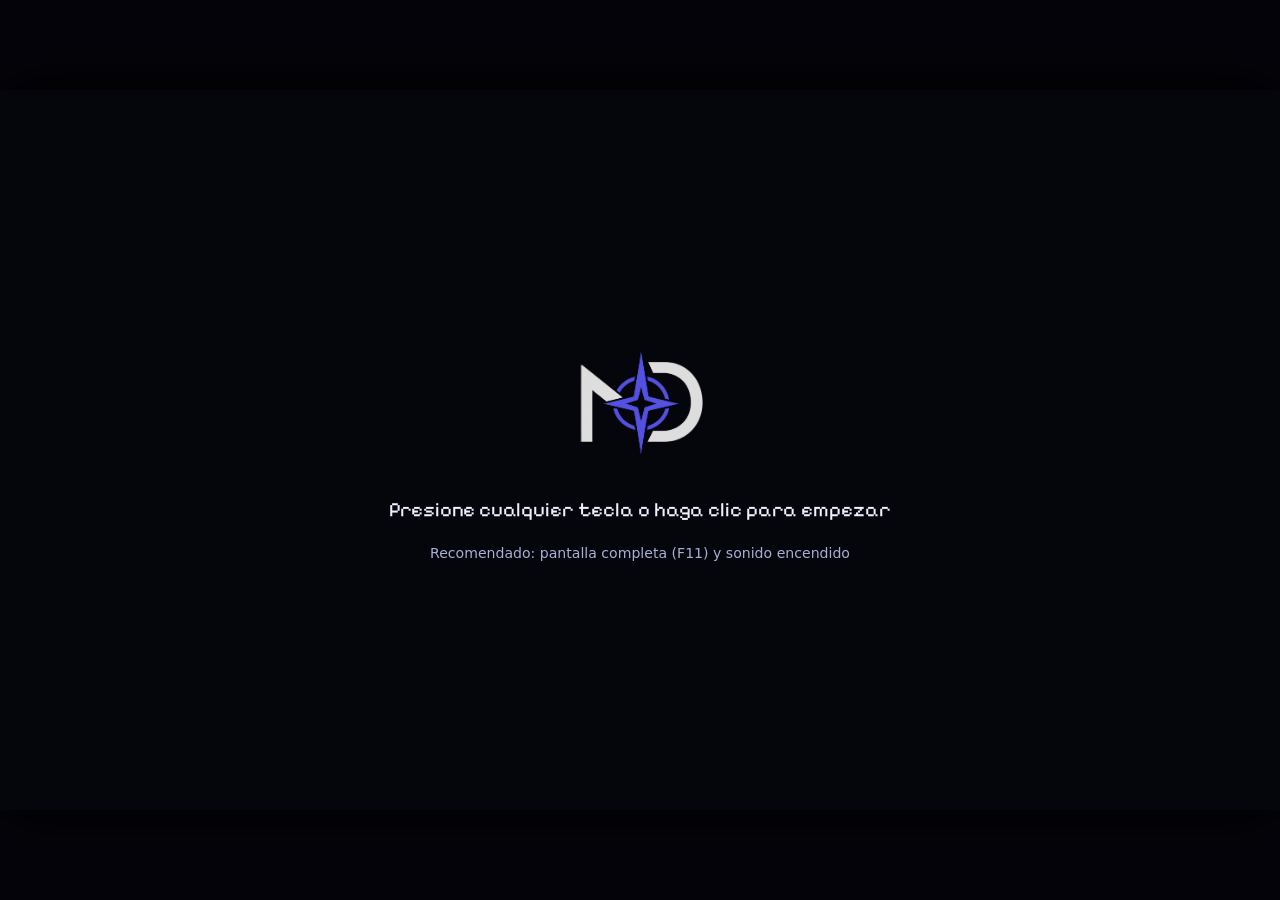
==== index.html @ a73cd67b "Base: Servidor Nocturno v1 (5 fases, minijuegos, jefe final)" ====
<!doctype html>
<html lang="es">
<head>
<meta charset="utf-8">
<meta name="viewport" content="width=device-width, initial-scale=1">
<title>Servidor Nocturno · Nightdare Games</title>
<link rel="icon" href="assets/img/nyder_logo.png">
<link rel="stylesheet" href="css/style.css">
</head>
<body>
<div id="stage">
  <canvas id="screen" width="480" height="270"></canvas>

  <div id="hud" hidden>
    <div class="hud-l">
      <div id="hud-phase"></div>
      <div class="hud-row"><div id="hud-hearts"></div><div id="hud-lemons"></div></div>
    </div>
    <div class="hud-r"><div class="obj-label">OBJETIVO</div><div id="hud-obj"></div></div>
    <div class="hud-btns">
      <button id="btn-notebook" title="Libreta de estudio (L)">📓</button>
      <button id="btn-sound" title="Sonido (M)">🔊</button>
      <button id="btn-menu" title="Pausa (Esc)">☰</button>
    </div>
  </div>

  <div id="title" hidden>
    <div class="t-studio"><img src="assets/img/nyder_logo.png" alt=""> NIGHTDARE GAMES presenta</div>
    <h1>SERVIDOR<br><span>NOCTURNO</span></h1>
    <p class="t-sub">Una aventura para estudiar Bases de Datos II · Examen 3</p>
  </div>

  <div id="splash" hidden>
    <img src="assets/img/nyder_logo.png" alt="Logo de Nightdare Games">
    <div class="sp-name">NIGHTDARE <span>GAMES</span></div>
  </div>

  <div id="press" hidden>
    <div class="press-box">
      <img src="assets/img/nyder_logo.png" alt="">
      <p>Presione cualquier tecla o haga clic para empezar</p>
      <small>Recomendado: pantalla completa (F11) y sonido encendido</small>
    </div>
  </div>

  <div id="layer"></div>
  <div id="toast"></div>
  <pre id="autotest" hidden></pre>
</div>

<script src="js/content.js"></script>
<script src="js/logic.js"></script>
<script src="js/maps.js"></script>
<script src="js/sprites.js"></script>
<script src="js/audio.js"></script>
<script src="js/ui.js"></script>
<script src="js/minigames.js"></script>
<script src="js/game.js"></script>
</body>
</html>
---- css/style.css ----
@font-face { font-family: 'Pixelify Sans'; src: url('../assets/fonts/PixelifySans.ttf') format('truetype'); font-weight: 400 700; font-display: swap; }

:root {
  --u: 12.8px;
  --bg: #0b0c18; --panel: #1b1e33; --panel2: #23274a; --line: #3b3f6e;
  --text: #eef0ff; --muted: #a9aed6; --accent: #6d6ff0; --accent2: #8f91ff;
  --gold: #ffd34d; --ok: #4fd18b; --ko: #ff6b7a; --blue: #7ad7ff;
  --pix: 'Pixelify Sans', 'Consolas', monospace;
  --body: 'Segoe UI', system-ui, -apple-system, Roboto, sans-serif;
}
* { box-sizing: border-box; }
[hidden] { display: none !important; }
html, body { margin: 0; height: 100%; background: #04040a; color: var(--text); overflow: hidden; font-family: var(--body); }
body { display: flex; align-items: center; justify-content: center; }
#stage { position: relative; width: 100vw; height: 56.25vw; overflow: hidden; background: var(--bg); font-size: calc(var(--u) * 1.32); box-shadow: 0 0 60px #000; }
#screen { position: absolute; inset: 0; width: 100%; height: 100%; image-rendering: pixelated; image-rendering: crisp-edges; }
button { font: inherit; color: inherit; cursor: pointer; }
kbd { font-family: var(--pix); font-size: .78em; background: #0006; border: 1px solid #fff3; border-bottom-width: 2px; border-radius: 4px; padding: 0 .35em; margin: 0 .1em; }
code { font-family: Consolas, 'Cascadia Mono', monospace; background: #0005; padding: 0 .3em; border-radius: 3px; font-size: .92em; color: #ffe6a8; }

/* ---------- HUD ---------- */
#hud { position: absolute; inset: 0; pointer-events: none; font-family: var(--pix); }
.hud-l { position: absolute; left: calc(var(--u) * 1.2); top: calc(var(--u) * 1); background: #0b0c18cc; border: 2px solid var(--line); border-radius: 8px; padding: .35em .7em; }
#hud-phase { font-size: .85em; color: var(--blue); letter-spacing: .03em; }
.hud-row { display: flex; gap: .8em; align-items: center; margin-top: .15em; }
#hud-lemons { font-size: .9em; }
.heart { display: inline-block; width: .9em; height: .8em; margin-right: .18em; background: #ff4d6d;
  clip-path: polygon(50% 100%, 0 40%, 0 15%, 15% 0, 35% 0, 50% 15%, 65% 0, 85% 0, 100% 15%, 100% 40%); filter: drop-shadow(0 0 3px #ff4d6d88); }
.heart.empty { background: #3a2a3a; filter: none; }
.hud-r { position: absolute; right: calc(var(--u) * 1.2); top: calc(var(--u) * 1); max-width: 44%; background: #0b0c18cc; border: 2px solid #ffd34d55; border-radius: 8px; padding: .35em .7em; }
.obj-label { font-size: .62em; color: var(--gold); letter-spacing: .15em; }
#hud-obj { font-family: var(--body); font-size: .8em; line-height: 1.3; }
.hud-btns { position: absolute; right: calc(var(--u) * 1.2); bottom: calc(var(--u) * 1); display: flex; gap: .4em; pointer-events: auto; }
.hud-btns button { background: #0b0c18cc; border: 2px solid var(--line); border-radius: 8px; padding: .2em .45em; font-size: 1em; }
.hud-btns button:hover { border-color: var(--accent2); }

/* ---------- Título ---------- */
#title { position: absolute; inset: 0; pointer-events: none; text-align: center; font-family: var(--pix); }
.t-studio { margin-top: 5%; color: var(--muted); letter-spacing: .25em; font-size: .8em; display: flex; align-items: center; justify-content: center; gap: .6em; }
.t-studio img { width: 1.8em; height: 1.8em; border-radius: 4px; }
#title h1 { margin: .4em 0 0; font-size: 4.2em; line-height: .95; letter-spacing: .06em; color: #f4f0ff; text-shadow: 0 .08em 0 #3f43b8, 0 0 .5em #6d6ff088; animation: glow 3s ease-in-out infinite; }
#title h1 span { color: var(--gold); text-shadow: 0 .08em 0 #9a6a00, 0 0 .5em #ffd34d66; }
.t-sub { color: var(--blue); font-size: .95em; margin-top: .6em; }
@keyframes glow { 50% { text-shadow: 0 .08em 0 #3f43b8, 0 0 .9em #6d6ff0cc; } }
.modal.title-menu { left: 50%; top: auto; bottom: 7%; transform: translate(-50%, 10px); width: 40%; }
.modal.title-menu.in { transform: translate(-50%, 0); }

#splash { position: absolute; inset: 0; background: #1f2236; display: flex; flex-direction: column; align-items: center; justify-content: center; gap: 1em; z-index: 50; animation: spIn 1s ease both; }
#splash img { width: 22%; animation: spLogo 2.4s ease both; }
#splash.out { animation: spOut .5s ease forwards; }
.sp-name { font-family: var(--pix); font-size: 2.6em; letter-spacing: .2em; color: #f4f0ff; animation: spIn 1.6s .5s ease both; }
.sp-name span { color: var(--accent2); }
@keyframes spIn { from { opacity: 0; } }
@keyframes spOut { to { opacity: 0; } }
@keyframes spLogo { 0% { opacity: 0; transform: scale(.85) rotate(-8deg); } 40% { opacity: 1; transform: scale(1.03); } 100% { transform: scale(1); } }

#press { position: absolute; inset: 0; display: flex; align-items: center; justify-content: center; background: #05060c; z-index: 60; cursor: pointer; }
.press-box { text-align: center; font-family: var(--pix); }
.press-box img { width: 8em; opacity: .9; }
.press-box p { font-size: 1.2em; animation: blink 1.4s steps(2) infinite; }
.press-box small { color: var(--muted); font-family: var(--body); }
@keyframes blink { 50% { opacity: .35; } }

/* ---------- Modales ---------- */
#layer { position: absolute; inset: 0; pointer-events: none; }
.modal { position: absolute; pointer-events: auto; opacity: 0; transform: translateY(10px) scale(.98); transition: opacity .16s ease, transform .16s ease; }
.modal.in { opacity: 1; transform: none; }
.modal.out { opacity: 0; }
.card { left: 8%; right: 8%; top: 7%; bottom: 7%; background: linear-gradient(180deg, var(--panel2), var(--panel)); border: 3px solid var(--line); border-radius: 12px; padding: 1em 1.3em; display: flex; flex-direction: column; box-shadow: 0 10px 40px #000a, inset 0 0 0 2px #ffffff08; }
.card h2 { font-family: var(--pix); margin: .1em 0 .4em; font-size: 1.45em; color: #fff; }
.card-head { display: flex; justify-content: space-between; align-items: center; font-size: .75em; color: var(--muted); }
.chip { font-family: var(--pix); background: var(--accent); color: #fff; padding: .1em .6em; border-radius: 99px; letter-spacing: .05em; }
.card-scroll { flex: 1; overflow: auto; padding-right: .4em; line-height: 1.45; }
.card-scroll::-webkit-scrollbar { width: 8px; } .card-scroll::-webkit-scrollbar-thumb { background: var(--line); border-radius: 4px; }
.card-foot { display: flex; justify-content: space-between; align-items: center; margin-top: .6em; gap: .6em; }
.keyhint { color: var(--muted); font-size: .72em; font-family: var(--pix); }
.btn { background: #ffffff10; border: 2px solid var(--line); border-radius: 8px; padding: .35em .9em; font-family: var(--pix); transition: transform .08s, background .15s; }
.btn:hover { background: #ffffff1c; transform: translateY(-1px); }
.btn.primary { background: var(--accent); border-color: var(--accent2); color: #fff; box-shadow: 0 3px 0 #3f43b8; }
.btn.primary:hover { background: var(--accent2); }
.btn.ghost { background: transparent; }
.btn:disabled { opacity: .35; cursor: not-allowed; transform: none; }
.lesson-body ul, .lesson-body ol { margin: .3em 0; padding-left: 1.3em; }
.lesson-body li { margin: .2em 0; }
.lesson-body p { margin: .35em 0; }
pre.code { background: #0b0c18; border: 1px solid #ffffff1a; border-left: 4px solid var(--gold); border-radius: 6px; padding: .55em .8em; margin: .5em 0; font-family: Consolas, 'Cascadia Mono', monospace; font-size: .8em; line-height: 1.35; overflow-x: auto; white-space: pre; color: #d8e1ff; }
.example { background: #ffd34d14; border: 2px dashed #ffd34d66; border-radius: 10px; padding: .45em .8em; margin-top: .6em; }
.example b { font-family: var(--pix); color: var(--gold); }
.example p { margin: .2em 0 0; }
table.mini { border-collapse: collapse; margin: .4em 0; font-size: .86em; }
table.mini th, table.mini td { border: 1px solid #ffffff22; padding: .2em .55em; text-align: left; }
table.mini th { background: #ffffff10; font-family: var(--pix); font-weight: 400; color: var(--blue); }

/* diálogo */
.dialog { left: 4%; right: 4%; bottom: 4%; min-height: 26%; background: #0b0c18f0; border: 3px solid var(--line); border-radius: 12px; display: flex; gap: 1em; padding: .8em 1em; cursor: pointer; box-shadow: 0 8px 30px #000a; }
.portrait { flex: none; background: #ffffff0a; border: 2px solid var(--line); border-radius: 8px; padding: .3em; align-self: flex-start; }
.portrait canvas { display: block; width: calc(var(--u) * 9); height: auto; image-rendering: pixelated; }
.dlg-body { flex: 1; position: relative; }
.dlg-name { font-family: var(--pix); color: var(--gold); font-size: .95em; margin-bottom: .2em; }
.dlg-text { font-size: 1.05em; line-height: 1.45; min-height: 3em; }
.dlg-more { position: absolute; right: 0; bottom: -.2em; color: var(--gold); animation: bob .8s ease-in-out infinite; }
@keyframes bob { 50% { transform: translateY(4px); } }

/* menú */
.menu { left: 30%; right: 30%; top: auto; bottom: auto; top: 50%; transform: translateY(-46%); max-height: 88%; }
.menu.in { transform: translateY(-50%); }
.menu-top { display: flex; gap: .8em; align-items: center; margin-bottom: .3em; }
.menu-top p { margin: 0; color: var(--muted); }
.menu-list { display: flex; flex-direction: column; gap: .3em; overflow: auto; }
.menu-item { text-align: left; background: #ffffff08; border: 2px solid transparent; border-radius: 8px; padding: .35em .7em; display: flex; flex-direction: column; }
.menu-item .mi-l { font-family: var(--pix); }
.menu-item .mi-s { font-size: .72em; color: var(--muted); }
.menu-item.sel { border-color: var(--gold); background: #ffd34d18; }
.menu-item.sel .mi-l::before { content: '▶ '; color: var(--gold); }
.menu-item.disabled { opacity: .4; cursor: default; }
.card.menu { left: 25%; right: 25%; }

/* toasts */
#toast { position: absolute; left: 50%; top: 15%; transform: translateX(-50%); display: flex; flex-direction: column; gap: .4em; align-items: center; pointer-events: none; z-index: 40; }
.toast { background: #0b0c18ee; border: 2px solid var(--line); border-radius: 99px; padding: .3em 1em; font-family: var(--pix); font-size: .9em; opacity: 0; transform: translateY(-8px); transition: all .25s; white-space: nowrap; }
.toast.in { opacity: 1; transform: none; }
.toast.gold { border-color: var(--gold); color: var(--gold); }
.toast.blue { border-color: var(--blue); color: var(--blue); }
.toast.warn { border-color: var(--ko); color: #ffc0c8; white-space: normal; max-width: 70vw; text-align: center; }

/* ---------- Combate ---------- */
.battle { inset: 3%; display: grid; grid-template-columns: 30% 1fr; gap: 1em; background: radial-gradient(circle at 15% 30%, #3a1f4a, #12132a 60%); border: 3px solid #6d3fa0; border-radius: 14px; padding: 1em; box-shadow: 0 12px 50px #000c; }
.battle.boss { border-color: #ff4d6d; background: radial-gradient(circle at 15% 30%, #5a1f2f, #14102a 62%); }
.b-left { display: flex; flex-direction: column; align-items: center; gap: .4em; text-align: center; }
.b-tag { font-family: var(--pix); font-size: .7em; letter-spacing: .15em; color: #ffb3c0; background: #ff4d6d22; border: 1px solid #ff4d6d66; padding: .1em .7em; border-radius: 99px; }
.b-sprite { flex: 1; width: 100%; display: flex; align-items: center; justify-content: center; min-height: 0; }
.b-spr { width: 62%; max-width: calc(var(--u) * 17); height: auto; image-rendering: pixelated; animation: float 2.4s ease-in-out infinite; filter: drop-shadow(0 6px 0 #0006) drop-shadow(0 0 12px #ff4d6d55); }
.b-spr.hurt { animation: hurt .45s ease, float 2.4s ease-in-out infinite .45s; }
@keyframes float { 50% { transform: translateY(-6px); } }
@keyframes hurt { 0% { filter: brightness(3); transform: translateX(-8px); } 30% { transform: translateX(8px); } 60% { transform: translateX(-4px); filter: brightness(1.5); } }
.b-name { font-family: var(--pix); font-size: 1.1em; color: #fff; }
.b-hp { display: flex; flex-wrap: wrap; gap: 3px; justify-content: center; max-width: 100%; }
.b-hp i { width: calc(var(--u) * 1.6); height: .55em; background: #3a1a22; border-radius: 2px; }
.b-hp i.on { background: linear-gradient(#ff7a8a, #e0344c); box-shadow: 0 0 6px #ff4d6d88; }
.b-speech { min-height: 2.6em; font-size: .78em; color: #ffd6dd; font-style: italic; }
.b-me { display: flex; gap: .8em; align-items: center; font-family: var(--pix); background: #0006; padding: .25em .7em; border-radius: 8px; }
.b-right { display: flex; flex-direction: column; min-height: 0; overflow: auto; padding-right: .3em; }
.b-concept { font-size: .72em; color: var(--blue); margin-bottom: .2em; }
.b-q { font-size: 1.12em; font-weight: 600; line-height: 1.35; margin-bottom: .3em; }
.b-opts { display: grid; grid-template-columns: 1fr 1fr; gap: .45em; margin: .4em 0; }
.b-opts.pop .opt { animation: pop .3s ease both; }
.b-opts.pop .opt:nth-child(2) { animation-delay: .04s; } .b-opts.pop .opt:nth-child(3) { animation-delay: .08s; } .b-opts.pop .opt:nth-child(4) { animation-delay: .12s; }
@keyframes pop { from { opacity: 0; transform: translateY(6px); } }
.opt { text-align: left; background: #ffffff0d; border: 2px solid #ffffff22; border-radius: 10px; padding: .45em .6em; display: flex; gap: .5em; align-items: flex-start; line-height: 1.3; font-size: .92em; transition: background .12s, border-color .12s, transform .08s; }
.opt span { flex: 1; }
.opt:hover:not(:disabled) { border-color: var(--accent2); background: #6d6ff022; transform: translateY(-1px); }
.opt.right { border-color: var(--ok); background: #4fd18b26; }
.opt.wrong { border-color: var(--ko); background: #ff6b7a26; }
.opt.gone { opacity: .2; text-decoration: line-through; }
.opt:disabled { cursor: default; }
.b-hint { background: #7ad7ff14; border: 1px dashed #7ad7ff88; border-radius: 8px; padding: .35em .6em; font-size: .88em; }
.b-feedback { border-radius: 10px; padding: .45em .7em; font-size: .9em; line-height: 1.4; margin-top: .3em; }
.b-feedback.ok { background: #4fd18b1c; border: 2px solid #4fd18b77; }
.b-feedback.ko { background: #ff6b7a1a; border: 2px solid #ff6b7a77; }
.b-feedback .again { display: block; margin-top: .25em; color: var(--gold); font-size: .9em; }
.b-tools { display: flex; gap: .4em; flex-wrap: wrap; margin-top: auto; padding-top: .5em; justify-content: flex-end; }
.b-tools .btn { font-size: .78em; }
.shake { animation: shake .35s; }
@keyframes shake { 20% { transform: translateX(-6px); } 40% { transform: translateX(6px); } 60% { transform: translateX(-3px); } 80% { transform: translateX(3px); } }

/* ---------- Libreta ---------- */
.tabs { display: flex; gap: .3em; margin-bottom: .5em; }
.tab { background: #ffffff0a; border: 2px solid var(--line); border-radius: 8px; padding: .15em .7em; font-family: var(--pix); }
.tab.sel { border-color: var(--gold); color: var(--gold); }
.nb-head { margin-bottom: .5em; line-height: 1.35; }
.nb-head small { color: var(--muted); }
.nb-item { display: block; width: 100%; text-align: left; background: #ffffff08; border: 2px solid transparent; border-radius: 8px; padding: .35em .7em; margin: .25em 0; }
.nb-item:hover:not(.locked) { border-color: var(--accent2); }
.nb-item.locked { opacity: .45; cursor: default; }

/* ---------- Tarjetas de fase ---------- */
.phase-card h2 { font-size: 1.8em; }
.ph-num { display: block; font-size: .5em; color: var(--gold); letter-spacing: .3em; }
.ph-place { color: var(--blue); font-family: var(--pix); margin: 0; }
.ph-src { color: var(--muted); font-size: .85em; margin: .2em 0 .6em; }
.ph-topics { background: #ffffff08; border-radius: 10px; padding: .4em .9em; margin-top: .6em; }
.ph-topics ul { margin: .2em 0; columns: 2; }
.credits { color: var(--muted); font-size: .85em; border-top: 1px solid var(--line); padding-top: .5em; }
.howto li { margin: .3em 0; }

/* ---------- Minijuegos ---------- */
.mg .mg-intro { margin: 0 0 .5em; color: var(--muted); font-size: .88em; }
.mg-prog { font-family: var(--pix); color: var(--gold); }
.mg-body { flex: 1; overflow: auto; min-height: 0; }
.mg-fb { border-radius: 10px; padding: .4em .7em; margin-top: .4em; font-size: .88em; line-height: 1.4; max-height: 30%; overflow: auto; }
.mg-fb.ok { background: #4fd18b1c; border: 2px solid #4fd18b77; }
.mg-fb.ko { background: #ff6b7a1a; border: 2px solid #ff6b7a77; }
.mg-actions { display: flex; gap: .4em; flex-wrap: wrap; justify-content: flex-end; }
.mg-done { font-family: var(--pix); font-size: 2em; color: var(--gold); text-align: center; margin-top: 1em; animation: pop .5s ease; }
.mg-sum { text-align: center; color: var(--muted); margin-top: .6em; }

.crane-wrap { display: grid; grid-template-columns: 1fr 1fr; gap: 1em; }
.crane-hook { font-family: var(--pix); color: var(--gold); margin-bottom: .3em; }
.stack { margin: 0; padding-left: 1.6em; font-family: Consolas, monospace; font-size: .78em; }
.stack li { background: #2f6db8; border-left: 4px solid #ffd34d; margin: .15em 0; padding: .15em .5em; border-radius: 3px; animation: pop .25s ease; }
.crane-pool { display: flex; flex-direction: column; gap: .3em; }
.crate { text-align: left; font-family: Consolas, monospace; font-size: .78em; background: #b8452f; border: 2px solid #e07a5a; border-radius: 4px; padding: .25em .5em; color: #fff; background-image: repeating-linear-gradient(90deg, #0000 0 10px, #0002 10px 12px); }
.crate:hover { filter: brightness(1.2); }
.crate.nope { animation: shake .3s; }

.sort-card { background: #c99a2e22; border: 2px solid #c99a2e; border-radius: 10px; padding: .7em 1em; font-size: 1.05em; margin: .4em 0 .8em; animation: pop .3s ease; }
.bins, .choices { display: grid; grid-template-columns: repeat(auto-fit, minmax(28%, 1fr)); gap: .5em; }
.bin, .choice { text-align: left; background: #ffffff0d; border: 2px solid #ffffff22; border-radius: 10px; padding: .5em .7em; display: flex; flex-direction: column; gap: .2em; }
.choice { flex-direction: row; gap: .5em; align-items: center; }
.bin small { color: var(--muted); font-size: .75em; }
.bin:hover:not(:disabled), .choice:hover:not(:disabled) { border-color: var(--accent2); }
.bin.right, .choice.right { border-color: var(--ok); background: #4fd18b26; }
.bin.wrong, .choice.wrong { border-color: var(--ko); background: #ff6b7a26; }

.sched { display: flex; flex-wrap: wrap; gap: .3em; margin-bottom: .5em; }
.op { font-family: Consolas, monospace; background: color-mix(in srgb, var(--c) 30%, transparent); border: 2px solid var(--c); border-radius: 6px; padding: .05em .4em; font-size: .9em; }
.graph-wrap { display: grid; grid-template-columns: 1fr 1fr; gap: 1em; align-items: start; }
.gsvg { width: 100%; background: #0b0c18; border-radius: 10px; border: 2px solid var(--line); }
.lbl { font-family: var(--pix); color: var(--gold); font-size: .8em; margin: .3em 0; }
.edges, .verdict { display: flex; flex-wrap: wrap; gap: .3em; }
.ebtn, .vbtn { background: #ffffff0d; border: 2px solid #ffffff22; border-radius: 8px; padding: .2em .6em; font-family: var(--body); font-weight: 600; }
.ebtn.on, .vbtn.on { border-color: var(--gold); background: #ffd34d26; color: var(--gold); }

.lock-scene { background: #ffffff0a; border-left: 4px solid var(--blue); border-radius: 8px; padding: .5em .8em; margin: .3em 0 .6em; font-size: 1.02em; }
table.compat { font-size: .75em; margin-bottom: .6em; }

.timeline { display: flex; gap: .4em; align-items: stretch; margin: .5em 0; flex-wrap: wrap; }
.bk { min-width: 4.8em; border-radius: 8px; border: 2px solid #ffffff33; padding: .3em .5em; display: flex; flex-direction: column; align-items: center; background: #ffffff0a; }
.bk b { font-family: var(--pix); font-size: .8em; }
.bk small { color: var(--muted); font-size: .7em; }
.bk.FULL { border-color: #6d6ff0; } .bk.FULL b { color: #a9abff; }
.bk.DIFF { border-color: #3cc6a0; } .bk.DIFF b { color: #7ff0cf; }
.bk.LOG { border-color: #f0a23c; } .bk.LOG b { color: #ffcd85; }
.bk.used { opacity: .35; }
.bk.fail { border-color: var(--ko); background: #ff6b7a22; font-size: 1.2em; }
.queue-l { font-family: var(--pix); color: var(--gold); font-size: .8em; margin-top: .6em; }
.queue { background: #0b0c18; border-radius: 8px; padding: .4em .7em; min-height: 2em; }
.qi { font-family: var(--pix); }

.duo { display: grid; grid-template-columns: 1fr 1fr; gap: .8em; margin-bottom: .6em; }
.stall { background: #ffffff08; border-radius: 10px; border-top: 6px solid #d8433b; padding: .3em .6em; }
.stall:nth-child(2) { border-top-color: #2f8fd8; }
.stall-h { font-family: var(--pix); color: var(--gold); }

.reqs { display: flex; gap: .3em; flex-wrap: wrap; margin: .3em 0 .6em; }
.req { font-family: var(--pix); width: 2em; height: 2em; display: grid; place-items: center; border: 2px solid #ffffff33; border-radius: 6px; background: #ffffff0a; }
.req.cur { border-color: var(--gold); box-shadow: 0 0 10px #ffd34d88; }
.req.done.hit { border-color: var(--ok); background: #4fd18b33; }
.req.done.miss { border-color: #f0a23c; background: #f0a23c33; }
.req.inv { color: var(--ko); }
.cache-box { background: #0b0c18; border-radius: 8px; padding: .4em .7em; margin-bottom: .4em; }
.ck { display: inline-block; background: #d8433b; color: #fff; font-family: var(--pix); padding: 0 .5em; border-radius: 4px; margin: 0 .2em; }
.cache-q { font-size: 1.05em; }
.btn.hit { border-color: var(--ok); } .btn.miss { border-color: #f0a23c; }

.ctab { border-collapse: collapse; font-size: .8em; margin-bottom: .6em; }
.ctab th, .ctab td { border: 1px solid #ffffff22; padding: .15em .6em; }
.ctab .n1 { background: #6d6ff033; } .ctab .n2 { background: #f0a23c33; } .ctab .n2c { outline: 2px solid #f0a23c; }
tr.n2 td.n2c { background: #f0a23c55; }

.mql-builder { font-family: Consolas, monospace; background: #0b0c18; border-radius: 8px; padding: .5em .7em; display: flex; flex-wrap: wrap; gap: .4em; align-items: center; }
.mql-builder select { font: inherit; background: #23274a; color: var(--text); border: 2px solid var(--line); border-radius: 6px; padding: .1em .3em; }
.mql-res { margin-top: .4em; font-size: .85em; }
.doc { display: block; font-family: Consolas, monospace; color: #bfe7ff; }

#autotest { position: absolute; inset: 0; margin: 0; padding: 1em; background: #000e; color: #9f9; font-size: 12px; overflow: auto; z-index: 99; white-space: pre-wrap; }

@media (max-aspect-ratio: 4/3) { #stage { font-size: calc(var(--u) * 1.6); } .battle { grid-template-columns: 1fr; } .b-left { flex-direction: row; } .b-sprite { flex: none; width: 25%; } .b-opts { grid-template-columns: 1fr; } }
@media (prefers-reduced-motion: reduce) { *, *::before, *::after { animation: none !important; transition: none !important; } }
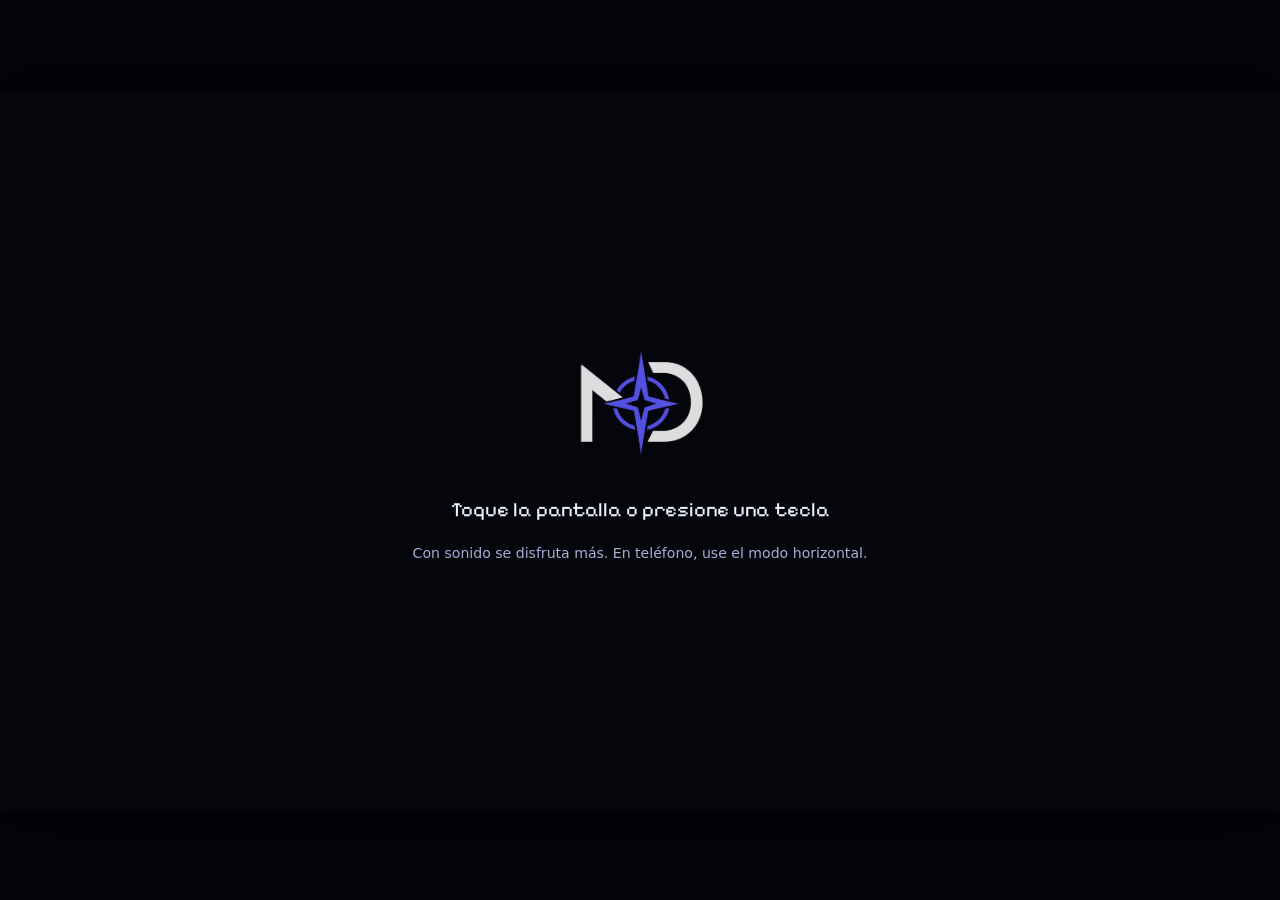
==== commit e4b0cb81: "v2: marca NYDER, intro con destello, enseñanzas animadas, combate por turnos, Erika Ceviches, checkl" ====
--- a/index.html
+++ b/index.html
@@ -2,10 +2,19 @@
 <html lang="es">
 <head>
 <meta charset="utf-8">
-<meta name="viewport" content="width=device-width, initial-scale=1">
-<title>Servidor Nocturno · Nightdare Games</title>
-<link rel="icon" href="assets/img/nyder_logo.png">
+<meta name="viewport" content="width=device-width, initial-scale=1, viewport-fit=cover">
+<meta name="theme-color" content="#120c22">
+<meta name="description" content="Servidor Nocturno: aventura de NYDER Games para estudiar Bases de Datos II.">
+<meta name="mobile-web-app-capable" content="yes">
+<meta name="apple-mobile-web-app-capable" content="yes">
+<meta name="apple-mobile-web-app-status-bar-style" content="black-translucent">
+<meta name="apple-mobile-web-app-title" content="Servidor Nocturno">
+<title>Servidor Nocturno · NYDER Games</title>
+<link rel="manifest" href="manifest.webmanifest">
+<link rel="icon" href="assets/icons/icon-192.png">
+<link rel="apple-touch-icon" href="assets/icons/apple-180.png">
 <link rel="stylesheet" href="css/style.css">
+<link rel="stylesheet" href="css/v2.css">
 </head>
 <body>
 <div id="stage">
@@ -16,35 +25,42 @@
       <div id="hud-phase"></div>
       <div class="hud-row"><div id="hud-hearts"></div><div id="hud-lemons"></div></div>
     </div>
-    <div class="hud-r"><div class="obj-label">OBJETIVO</div><div id="hud-obj"></div></div>
+    <div class="hud-r"><div class="obj-label">OBJETIVO</div><div id="hud-obj"></div><div id="hud-list"></div></div>
     <div class="hud-btns">
-      <button id="btn-notebook" title="Libreta de estudio (L)">📓</button>
-      <button id="btn-sound" title="Sonido (M)">🔊</button>
-      <button id="btn-menu" title="Pausa (Esc)">☰</button>
+      <button id="btn-notebook" title="Libreta de estudio (L)" aria-label="Libreta de estudio"><i class="ic ic-book"></i></button>
+      <button id="btn-sound" title="Sonido (M)" aria-label="Sonido"><i class="ic ic-sound"></i></button>
+      <button id="btn-menu" title="Pausa (Esc)" aria-label="Pausa"><i class="ic ic-menu"></i></button>
     </div>
   </div>
 
   <div id="title" hidden>
-    <div class="t-studio"><img src="assets/img/nyder_logo.png" alt=""> NIGHTDARE GAMES presenta</div>
+    <div class="t-studio"><img src="assets/img/nyder_logo.png" alt=""> NYDER GAMES presenta</div>
     <h1>SERVIDOR<br><span>NOCTURNO</span></h1>
     <p class="t-sub">Una aventura para estudiar Bases de Datos II · Examen 3</p>
+    <p class="t-copy">© NYDER Games</p>
   </div>
 
-  <div id="splash" hidden>
-    <img src="assets/img/nyder_logo.png" alt="Logo de Nightdare Games">
-    <div class="sp-name">NIGHTDARE <span>GAMES</span></div>
-  </div>
+  <div id="splash" hidden><canvas id="splash-cv" width="1280" height="720" aria-label="NYDER Games"></canvas></div>
 
   <div id="press" hidden>
     <div class="press-box">
       <img src="assets/img/nyder_logo.png" alt="">
-      <p>Presione cualquier tecla o haga clic para empezar</p>
-      <small>Recomendado: pantalla completa (F11) y sonido encendido</small>
+      <p>Toque la pantalla o presione una tecla</p>
+      <small>Con sonido se disfruta más. En teléfono, use el modo horizontal.</small>
+    </div>
+  </div>
+
+  <div id="touch" hidden>
+    <div id="stick"><div id="stick-knob"></div></div>
+    <div id="tbtns">
+      <button id="tb-run" aria-label="Correr">Correr</button>
+      <button id="tb-a" aria-label="Acción">A</button>
     </div>
   </div>
 
   <div id="layer"></div>
   <div id="toast"></div>
+  <div id="rotate" hidden><div>Gire el teléfono a horizontal para jugar más cómodo.</div></div>
   <pre id="autotest" hidden></pre>
 </div>
 
@@ -54,7 +70,16 @@
 <script src="js/sprites.js"></script>
 <script src="js/audio.js"></script>
 <script src="js/ui.js"></script>
+<script src="js/scenes.js"></script>
+<script src="js/video.js"></script>
 <script src="js/minigames.js"></script>
+<script src="js/save.js"></script>
+<script src="js/touch.js"></script>
 <script src="js/game.js"></script>
+<script>
+  if ('serviceWorker' in navigator && location.protocol.startsWith('http') && !/[?&](autotest|shot)=/.test(location.search)) {
+    window.addEventListener('load', () => navigator.serviceWorker.register('sw.js').catch(() => {}));
+  }
+</script>
 </body>
 </html>
--- a/css/v2.css
+++ b/css/v2.css
@@ -0,0 +1,110 @@
+/* =====================================================================
+   v2 · NYDER Games: intro, enseñanzas en video, combate, checklist, táctil
+   ===================================================================== */
+#splash { background: #000; animation: none; }
+#splash canvas { width: 100%; height: 100%; object-fit: contain; }
+.t-copy { position: absolute; left: 0; right: 0; bottom: 1.2%; font-size: .62em; color: #ffffff66; letter-spacing: .2em; }
+
+/* Iconos de la barra del HUD (sin emojis) */
+.ic { display: inline-block; width: 1em; height: 1em; vertical-align: middle; background: currentColor; }
+.ic-book { clip-path: polygon(0 10%, 45% 18%, 50% 22%, 55% 18%, 100% 10%, 100% 90%, 55% 98%, 50% 100%, 45% 98%, 0 90%); }
+.ic-sound { clip-path: polygon(0 35%, 30% 35%, 60% 5%, 60% 95%, 30% 65%, 0 65%, 0 35%, 72% 30%, 80% 25%, 92% 50%, 80% 75%, 72% 70%, 80% 50%, 72% 30%); }
+#btn-sound.off .ic-sound { clip-path: polygon(0 35%, 30% 35%, 60% 5%, 60% 95%, 30% 65%, 0 65%); opacity: .5; }
+.ic-menu { clip-path: polygon(0 10%, 100% 10%, 100% 25%, 0 25%, 0 42%, 100% 42%, 100% 58%, 0 58%, 0 75%, 100% 75%, 100% 90%, 0 90%); }
+.lemon { display: inline-block; width: .9em; height: .75em; margin-right: .25em; background: #f6e04a; border-radius: 50%; box-shadow: inset -2px -2px 0 #c9b020; vertical-align: -.05em; }
+
+/* Checklist de objetivos */
+#hud-list { margin-top: .3em; font-family: var(--body); font-size: .7em; line-height: 1.35; }
+#hud-list .cl-head { color: var(--muted); font-size: .9em; margin-bottom: .1em; }
+#hud-list .cl { display: flex; gap: .45em; align-items: center; color: #fff; }
+#hud-list .cl i { width: .85em; height: .85em; border: 2px solid #ffd34d; border-radius: 3px; flex: none; }
+#hud-list .cl.done { color: #9fe8bf; text-decoration: line-through; text-decoration-color: #ffffff55; }
+#hud-list .cl.done i { background: var(--ok); border-color: var(--ok); }
+
+/* ---------- Enseñanza en video ---------- */
+.modal.video { left: 4%; right: 4%; top: 3%; bottom: 3%; background: #0a0816f4; border: 3px solid var(--line); border-radius: 12px; display: flex; flex-direction: column; padding: .5em .7em; gap: .4em; }
+.v-head { display: flex; align-items: center; gap: .7em; font-family: var(--pix); }
+.v-head b { flex: 1; font-size: 1.05em; }
+.v-tag { font-size: .7em; color: var(--gold); border: 1px solid #ffd34d66; border-radius: 6px; padding: .05em .45em; }
+.v-x { background: none; border: 2px solid var(--line); border-radius: 8px; padding: 0 .5em; }
+.v-stage { position: relative; flex: 1; min-height: 0; display: flex; align-items: center; justify-content: center; }
+.v-stage canvas { max-width: 100%; max-height: 100%; aspect-ratio: 16 / 9; border-radius: 8px; image-rendering: auto; background: #000; cursor: pointer; }
+.v-sub { position: absolute; left: 6%; right: 6%; bottom: 3%; background: #000c; border-radius: 8px; padding: .35em .8em; line-height: 1.35; font-size: .95em; text-align: center; }
+.v-sub.pop { animation: pop .25s ease both; }
+.v-who { color: var(--gold); font-family: var(--pix); font-size: .78em; display: block; }
+.v-quiz { position: absolute; inset: 6% 8%; background: #120e26f2; border: 2px solid var(--gold); border-radius: 12px; padding: .8em 1em; display: flex; flex-direction: column; gap: .5em; overflow: auto; }
+.vq-tag { font-family: var(--pix); color: var(--gold); font-size: .8em; letter-spacing: .1em; }
+.vq-q { font-size: 1.05em; line-height: 1.35; }
+.vq-o { display: grid; gap: .4em; }
+.vq-o button { text-align: left; background: #ffffff0d; border: 2px solid #ffffff22; border-radius: 10px; padding: .45em .7em; }
+.vq-o button:hover:not(:disabled) { border-color: var(--accent2); }
+.vq-o button.right { border-color: var(--ok); background: #4fd18b26; }
+.vq-o button.wrong { border-color: var(--ko); background: #ff6b7a26; opacity: .7; }
+.vq-why { line-height: 1.4; }
+.vq-why .btn { margin-left: .5em; }
+.v-big { position: absolute; font-size: 4em; color: #fffc; background: #0008; border-radius: 50%; width: 1.6em; height: 1.6em; display: flex; align-items: center; justify-content: center; cursor: pointer; }
+.v-ctrl { display: flex; align-items: center; gap: .5em; font-family: var(--pix); }
+.v-ctrl > button { background: #ffffff10; border: 2px solid var(--line); border-radius: 8px; padding: .1em .6em; min-width: 2.4em; }
+.v-dots { display: flex; gap: .3em; flex: 1; }
+.v-dots i { width: .7em; height: .7em; border-radius: 50%; background: #ffffff22; }
+.v-dots i.done { background: var(--accent2); }
+.v-dots i.on { background: var(--gold); box-shadow: 0 0 6px var(--gold); }
+.v-voice { font-size: .7em; color: var(--muted); }
+.v-voice.warn { color: var(--ko); }
+.v-end { display: flex; gap: .5em; justify-content: flex-end; }
+.nb-row { display: flex; gap: .4em; }
+.nb-row .nb-item { flex: 1; }
+.nb-vid { background: #6d6ff022; border: 2px solid var(--accent2); border-radius: 8px; font-family: var(--pix); padding: 0 .7em; }
+
+/* ---------- Combate ---------- */
+.modal.battle2 { left: 3%; right: 3%; top: 3%; bottom: 3%; display: grid; grid-template-columns: 1.05fr 1fr; grid-template-rows: 1fr auto; gap: .5em; background: #0a0816f0; border: 3px solid var(--line); border-radius: 12px; padding: .6em; }
+.modal.battle2.boss { border-color: #ff6b7a; box-shadow: 0 0 30px #ff6b7a44; }
+.bt-arena { grid-column: 1; grid-row: 1; min-height: 0; display: flex; align-items: center; }
+.bt-arena canvas { width: 100%; aspect-ratio: 480 / 200; border-radius: 8px; image-rendering: pixelated; }
+.bt-msg { grid-column: 1; grid-row: 2; background: #faf6ec; color: #241a3a; border: 3px solid #2a2040; border-radius: 10px; padding: .5em .8em; min-height: 3.2em; font-family: var(--pix); position: relative; cursor: pointer; }
+.bt-more { position: absolute; right: .6em; bottom: .2em; font-style: normal; font-size: .7em; animation: blink 1s steps(2) infinite; }
+.bt-panel { grid-column: 2; grid-row: 1 / span 2; display: flex; flex-direction: column; gap: .45em; min-height: 0; overflow: auto; transition: opacity .2s; }
+.bt-panel.dim { opacity: .35; }
+.bt-concept { font-size: .75em; color: var(--muted); }
+.again-tag { color: #241a3a; background: var(--gold); border-radius: 4px; padding: 0 .35em; margin-right: .3em; }
+.bt-q { font-size: 1em; line-height: 1.35; }
+.bt-opts { display: grid; grid-template-columns: 1fr 1fr; gap: .4em; }
+.bt-opts .opt.move { border-left: 6px solid var(--accent2); }
+.bt-opts.pop .opt { animation: pop .3s ease both; }
+.bt-opts.pop .opt:nth-child(2) { animation-delay: .04s; }
+.bt-opts.pop .opt:nth-child(3) { animation-delay: .08s; }
+.bt-opts.pop .opt:nth-child(4) { animation-delay: .12s; }
+.battle2:not(.asking) .bt-opts .opt:not(.right):not(.wrong) { opacity: .55; }
+.bt-hint { background: #ffd34d1a; border-left: 3px solid var(--gold); padding: .3em .6em; font-size: .9em; }
+.bt-feedback { border-radius: 8px; padding: .45em .7em; line-height: 1.4; font-size: .92em; }
+.bt-feedback.ok { background: #4fd18b1f; border: 2px solid #4fd18b77; }
+.bt-feedback.ko { background: #ff6b7a1a; border: 2px solid #ff6b7a77; }
+.bt-feedback .again { display: block; margin-top: .25em; color: var(--gold); font-size: .9em; }
+.bt-tools { display: flex; gap: .35em; flex-wrap: wrap; margin-top: auto; }
+.bt-code { margin: 0; }
+
+/* ---------- Táctil ---------- */
+#touch { position: absolute; inset: 0; pointer-events: none; z-index: 5; }
+#stick { position: absolute; left: 3%; bottom: 6%; width: 22vmin; height: 22vmin; border-radius: 50%; background: #ffffff14; border: 2px solid #ffffff33; pointer-events: auto; touch-action: none; }
+#stick-knob { position: absolute; left: 50%; top: 50%; width: 42%; height: 42%; margin: -21% 0 0 -21%; border-radius: 50%; background: #ffffff55; border: 2px solid #fff8; }
+#tbtns { position: absolute; right: 3%; bottom: 14%; display: flex; gap: 3vmin; align-items: flex-end; pointer-events: auto; }
+#tbtns button { width: 15vmin; height: 15vmin; border-radius: 50%; background: #6d6ff066; border: 2px solid #fff8; font-family: var(--pix); font-size: 4.2vmin; touch-action: none; }
+#tbtns #tb-run { width: 11vmin; height: 11vmin; font-size: 2.4vmin; background: #ffffff22; }
+#tbtns #tb-run.on { background: #ffd34d88; }
+body.touch .hud-btns { bottom: auto; top: calc(var(--u) * 7); }
+body.touch .hud-btns button { padding: .4em .6em; }
+#rotate { position: fixed; inset: 0; z-index: 99; background: #000e; display: flex; align-items: center; justify-content: center; text-align: center; padding: 2em; font-family: var(--pix); font-size: 18px; }
+
+/* ---------- Pantallas chicas (teléfono horizontal) ---------- */
+@media (max-height: 520px), (max-width: 900px) {
+  #stage { font-size: calc(var(--u) * 1.75); }
+  .hud-r { max-width: 40%; }
+  #hud-list { font-size: .62em; }
+  .modal.battle2 { grid-template-columns: 1fr 1.15fr; padding: .4em; }
+  .bt-q { font-size: .9em; }
+  .opt, .vq-o button { font-size: .85em; padding: .35em .5em; }
+  .card { left: 3%; right: 3%; top: 3%; bottom: 3%; }
+  .menu { left: 18%; right: 18%; }
+  .modal.title-menu { width: 60%; }
+  .v-sub { font-size: .85em; }
+}
